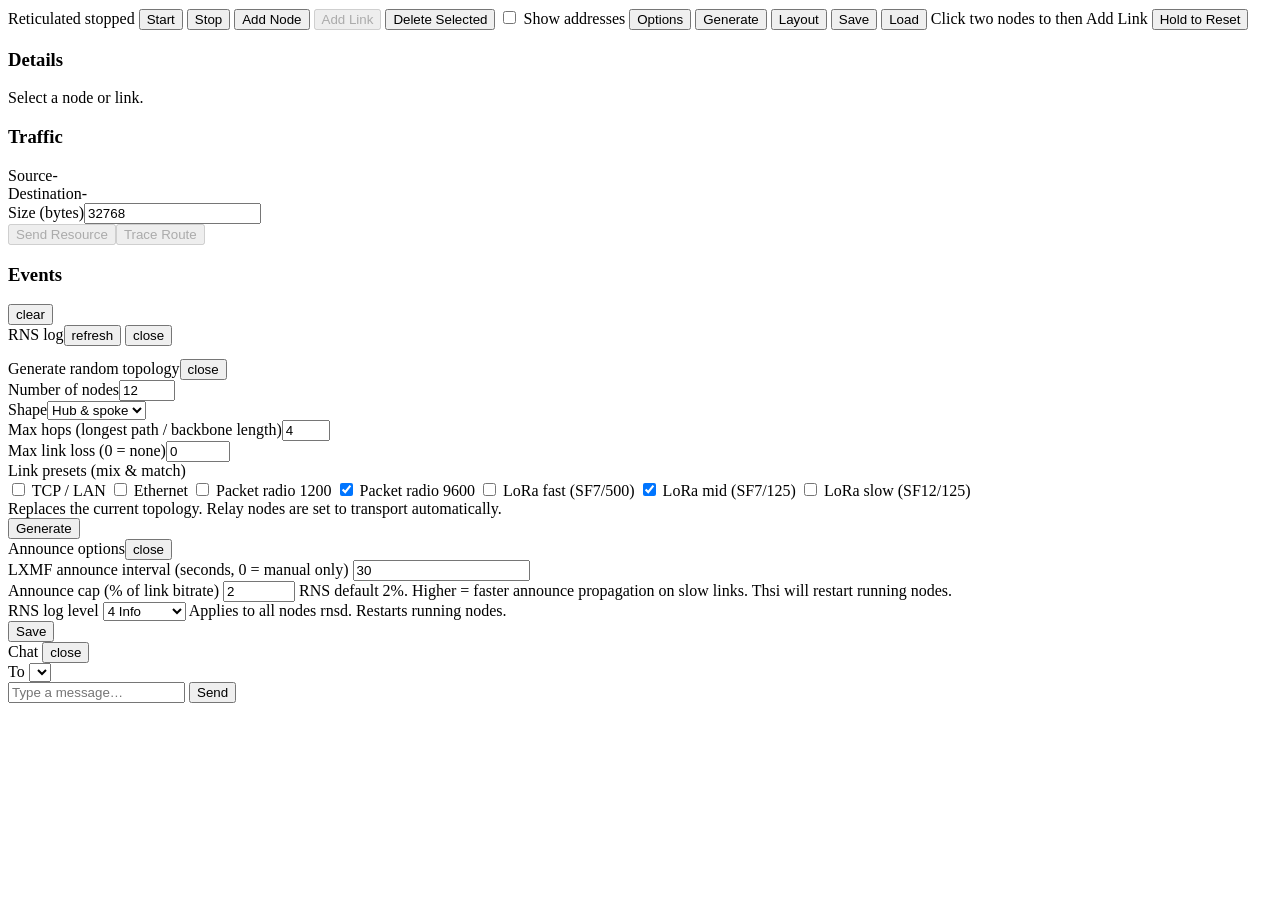
==== web/index.html @ e0c079ca "Init" ====
<!DOCTYPE html>
<html lang="en">
<head>
<meta charset="utf-8">
<meta name="viewport" content="width=device-width, initial-scale=1">
<title>Reticulated</title>
<link rel="stylesheet" href="/style.css">
<script src="/vendor/cytoscape.min.js"></script>
</head>
<body>
<div id="app">
  <div id="toolbar">
    <span id="title">Reticulated</span>
    <span id="sim-state" class="badge stopped">stopped</span>
    <button id="btn-start">Start</button>
    <button id="btn-stop">Stop</button>
    <span class="sep"></span>
    <button id="btn-add-node">Add Node</button>
    <button id="btn-add-link" disabled>Add Link</button>
    <button id="btn-delete">Delete Selected</button>
    <span class="sep"></span>
    <label id="show-addr-label"><input id="show-addr" type="checkbox"> Show addresses</label>
    <button id="btn-options">Options</button>
    <button id="btn-generate">Generate</button>
    <button id="btn-layout" class="hold-btn" title="Hold 2 seconds to lay out the graph"><span>Layout</span></button>
    <span class="sep"></span>
    <button id="btn-save">Save</button>
    <button id="btn-load">Load</button>
    <input id="file-load" type="file" accept="application/json,.json" style="display:none">
    <span class="sep"></span>
    <span id="hint">Click two nodes to then Add Link</span>
    <button id="btn-reset" class="hold-btn" title="Hold 3 seconds to reset everything"><span>Hold to Reset</span></button>
  </div>
  <div id="main">
    <div id="cy"></div>
    <div id="sidebar">
      <div id="panel">
        <h3 id="panel-title">Details</h3>
        <div id="panel-body">Select a node or link.</div>
      </div>
      <div id="traffic-box">
        <h3>Traffic</h3>
        <div class="row"><label>Source</label><span id="traffic-src">-</span></div>
        <div class="row"><label>Destination</label><span id="traffic-dst">-</span></div>
        <div class="row"><label>Size (bytes)</label><input id="traffic-size" type="number" value="32768" min="1"></div>
        <div class="row"><button id="btn-traffic" disabled>Send Resource</button><button id="btn-route" disabled>Trace Route</button></div>
        <div id="route-info" class="muted"></div>
      </div>
      <div id="log-box">
        <div class="log-header">
          <h3>Events</h3>
          <button id="btn-clear-log">clear</button>
        </div>
        <div id="log"></div>
      </div>
    </div>
  </div>
</div>
<div id="log-modal" class="hidden">
  <div id="log-window">
    <div class="modal-header"><span id="log-title">RNS log</span><span><button id="log-refresh">refresh</button> <button id="log-close">close</button></span></div>
    <pre id="log-content" class="log-content"></pre>
  </div>
</div>
<div id="gen-modal" class="hidden">
  <div id="gen-window">
    <div class="modal-header"><span>Generate random topology</span><button id="gen-close">close</button></div>
    <div class="opt-row"><label>Number of nodes</label><input id="gen-nodes" type="number" min="2" max="100" value="12"></div>
    <div class="opt-row"><label>Shape</label><select id="gen-shape">
      <option value="hub" selected>Hub &amp; spoke</option>
      <option value="mesh">Mesh</option>
      <option value="tree">Tree</option>
    </select></div>
    <div class="opt-row"><label>Max hops (longest path / backbone length)</label><input id="gen-hops" type="number" min="2" max="12" value="4"></div>
    <div class="opt-row"><label>Max link loss (0 = none)</label><input id="gen-loss" type="number" min="0" max="1" step="0.01" value="0"></div>
    <div class="opt-row">
      <label>Link presets (mix &amp; match)</label>
      <div id="gen-presets" class="gen-presets">
        <label><input type="checkbox" value="tcp"> TCP / LAN</label>
        <label><input type="checkbox" value="ethernet"> Ethernet</label>
        <label><input type="checkbox" value="packet1200"> Packet radio 1200</label>
        <label><input type="checkbox" value="packet9600" checked> Packet radio 9600</label>
        <label><input type="checkbox" value="lora_fast"> LoRa fast (SF7/500)</label>
        <label><input type="checkbox" value="lora_mid" checked> LoRa mid (SF7/125)</label>
        <label><input type="checkbox" value="lora_slow"> LoRa slow (SF12/125)</label>
      </div>
    </div>
    <div class="opt-row"><span class="muted">Replaces the current topology. Relay nodes are set to transport automatically.</span></div>
    <div class="opt-row"><button id="gen-go">Generate</button></div>
  </div>
</div>
<div id="options-modal" class="hidden">
  <div id="options-window">
    <div class="modal-header"><span>Announce options</span><button id="options-close">close</button></div>
    <div class="opt-row">
      <label>LXMF announce interval (seconds, 0 = manual only)</label>
      <input id="opt-announce-interval" type="number" min="0" step="1" value="30">
    </div>
    <div class="opt-row">
      <label>Announce cap (% of link bitrate)</label>
      <input id="opt-announce-cap" type="number" min="0.1" max="100" step="0.1" value="2">
      <span class="muted">RNS default 2%. Higher = faster announce propagation on slow links. Thsi will restart running nodes.</span>
    </div>
    <div class="opt-row">
      <label>RNS log level</label>
      <select id="opt-loglevel">
        <option value="0">0 Critical</option>
        <option value="1">1  Error</option>
        <option value="2">2  Warning</option>
        <option value="3">3  Notice</option>
        <option value="4" selected>4  Info</option>
        <option value="5">5  Verbose</option>
        <option value="6">6  Debug</option>
        <option value="7">7  Extreme</option>
      </select>
      <span class="muted">Applies to all nodes rnsd. Restarts running nodes.</span>
    </div>
    <div class="opt-row"><button id="options-save">Save</button></div>
  </div>
</div>
<div id="chat-modal" class="hidden">
  <div id="chat-window">
    <div id="chat-header">
      <span id="chat-title">Chat</span>
      <button id="chat-close">close</button>
    </div>
    <div class="chat-row">
      <label>To</label>
      <select id="chat-peer"></select>
    </div>
    <div id="chat-log"></div>
    <div id="chat-input-row">
      <input id="chat-text" type="text" placeholder="Type a message…" autocomplete="off">
      <button id="chat-send">Send</button>
    </div>
  </div>
</div>
<script type="module" src="/app.js"></script>
</body>
</html>
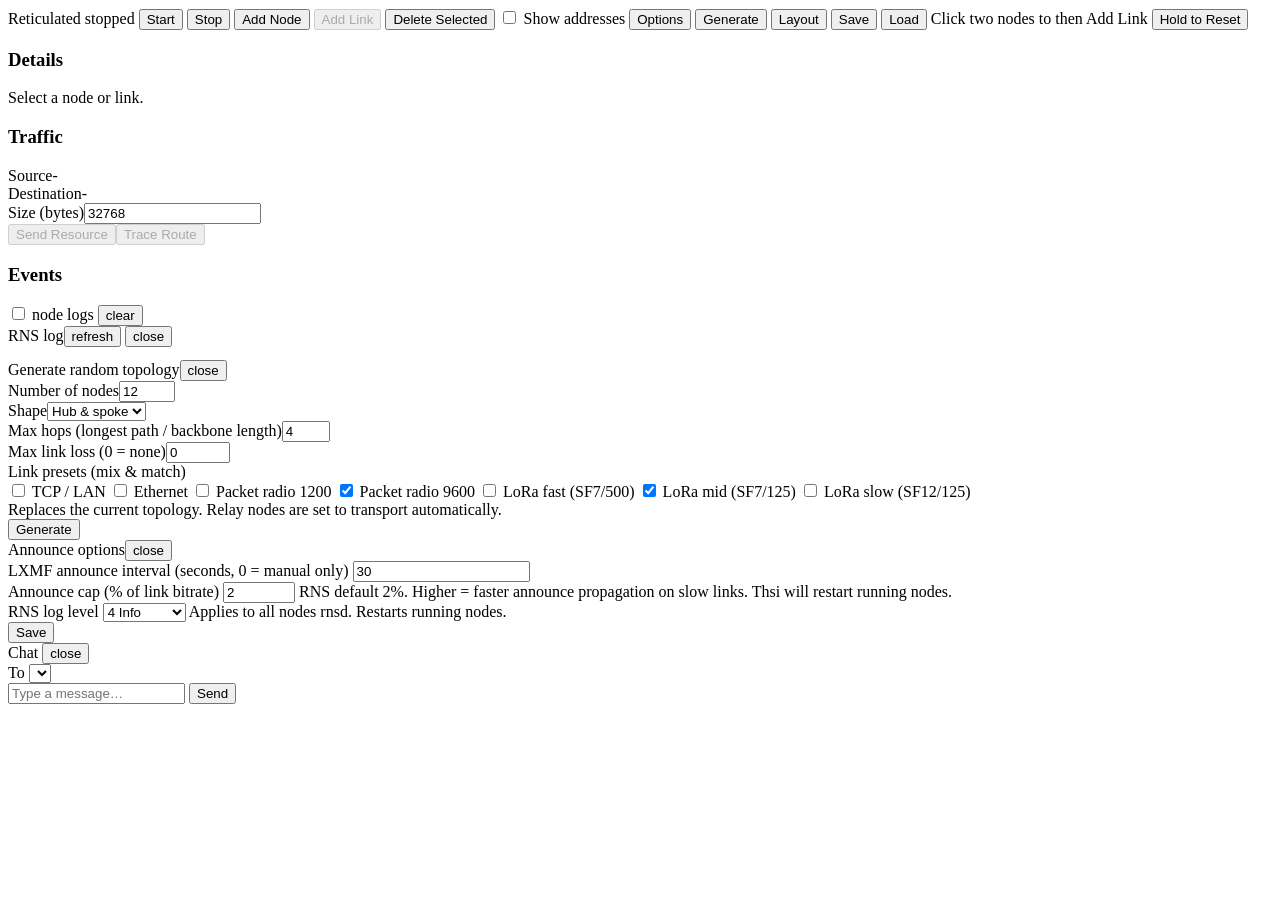
==== commit 76430b61: "Add announce clamp" ====
--- a/web/index.html
+++ b/web/index.html
@@ -49,7 +49,7 @@
       <div id="log-box">
         <div class="log-header">
           <h3>Events</h3>
-          <button id="btn-clear-log">clear</button>
+          <span><label id="node-logs-label"><input id="show-node-logs" type="checkbox"> node logs</label> <button id="btn-clear-log">clear</button></span>
         </div>
         <div id="log"></div>
       </div>
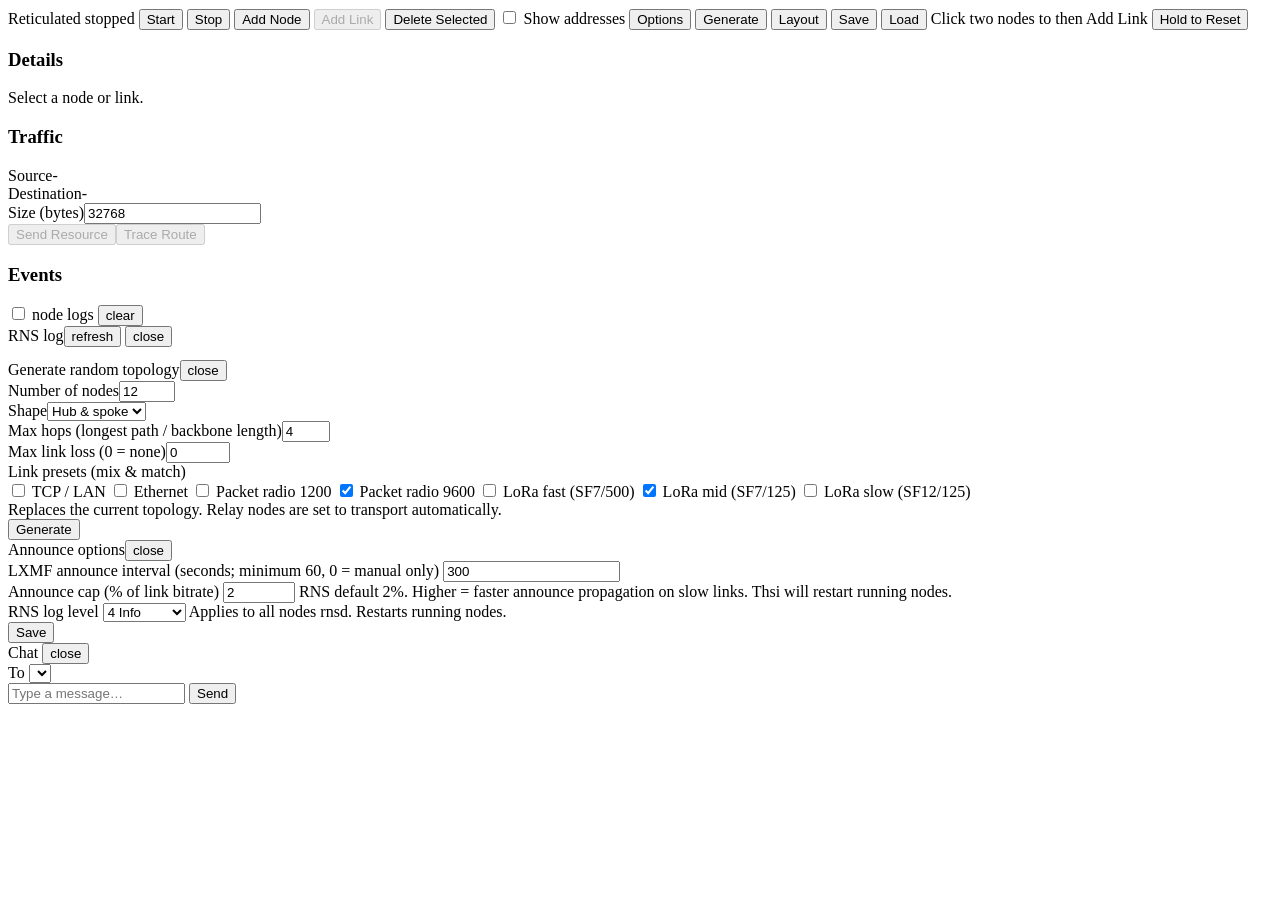
==== commit a260fbcd: "Add announce clamp" ====
--- a/web/index.html
+++ b/web/index.html
@@ -93,8 +93,8 @@
   <div id="options-window">
     <div class="modal-header"><span>Announce options</span><button id="options-close">close</button></div>
     <div class="opt-row">
-      <label>LXMF announce interval (seconds, 0 = manual only)</label>
-      <input id="opt-announce-interval" type="number" min="0" step="1" value="30">
+      <label>LXMF announce interval (seconds; minimum 60, 0 = manual only)</label>
+      <input id="opt-announce-interval" type="number" min="0" step="1" value="300">
     </div>
     <div class="opt-row">
       <label>Announce cap (% of link bitrate)</label>
